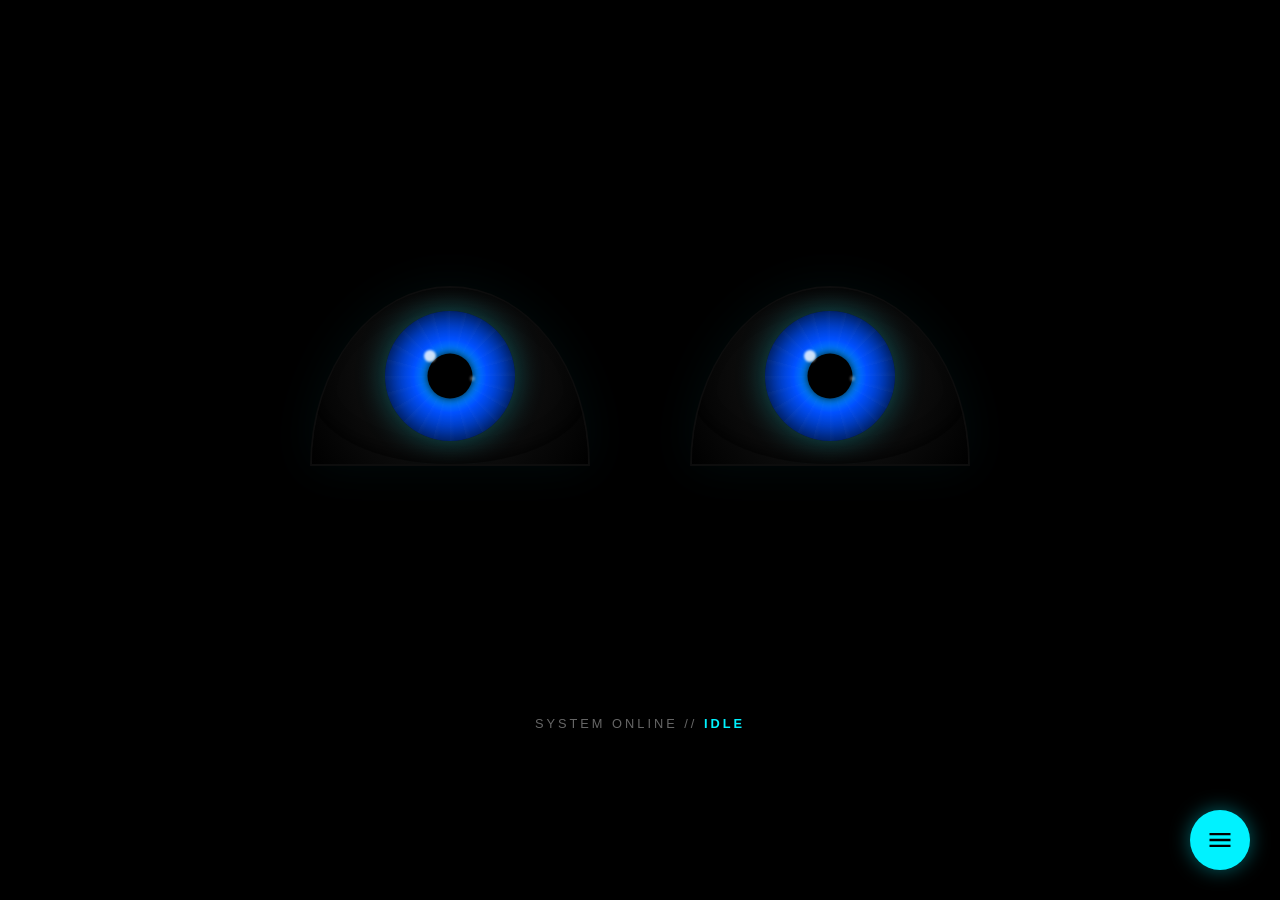
==== templates/index.html @ 5f7b98d0 "feat: Implement dark theme, refactor navigation to a FAB, and enhance eye rendering for a more reali" ====
<!DOCTYPE html>
<html lang="en">

<head>
    <meta charset="UTF-8">
    <meta name="viewport" content="width=device-width, initial-scale=1.0">
    <title>AURA | Sentient OS</title>
    <style>
        :root {
            --bg: #000000;
            --text: #ffffff;
            --border: rgba(255, 255, 255, 0.1);
            --muted: #666666;
            --success: #00ffaa;
            --error: #ff3366;
            --accent: #00f2ff;
            --surface: #111111;
        }

        * {
            box-sizing: border-box;
            outline: none;
        }

        body {
            font-family: 'Outfit', 'Inter', sans-serif;
            background: var(--bg);
            color: var(--text);
            margin: 0;
            overflow: hidden;
            height: 100vh;
            display: flex;
            flex-direction: column;
        }

        .main-content {
            flex: 1;
            overflow-y: auto;
            background: #000;
            position: relative;
        }

        /* --- FAB NAVIGATION --- */
        .fab {
            position: fixed;
            bottom: 30px;
            right: 30px;
            width: 60px;
            height: 60px;
            background: var(--accent);
            border-radius: 50%;
            display: flex;
            justify-content: center;
            align-items: center;
            cursor: pointer;
            z-index: 1000;
            box-shadow: 0 0 20px rgba(0, 242, 255, 0.4);
            transition: all 0.3s cubic-bezier(0.175, 0.885, 0.32, 1.275);
            border: none;
            color: #000;
        }

        .fab:hover {
            transform: scale(1.1) rotate(90deg);
        }

        .bottom-nav {
            position: fixed;
            bottom: 100px;
            right: 30px;
            background: rgba(20, 20, 20, 0.9);
            backdrop-filter: blur(20px);
            border: 1px solid var(--border);
            border-radius: 20px;
            display: flex;
            flex-direction: column;
            padding: 10px;
            z-index: 999;
            opacity: 0;
            transform: translateY(20px) scale(0.9);
            pointer-events: none;
            transition: all 0.3s cubic-bezier(0.4, 0, 0.2, 1);
            box-shadow: 0 10px 40px rgba(0, 0, 0, 0.5);
        }

        .bottom-nav.active {
            opacity: 1;
            transform: translateY(0) scale(1);
            pointer-events: all;
        }

        .nav-item {
            background: none;
            border: none;
            color: var(--muted);
            font-size: 0.75rem;
            text-transform: uppercase;
            font-weight: 600;
            padding: 15px 25px;
            cursor: pointer;
            transition: all 0.2s;
            display: flex;
            align-items: center;
            gap: 15px;
            border-radius: 12px;
            white-space: nowrap;
        }

        .nav-item svg {
            width: 20px;
            height: 20px;
            fill: currentColor;
        }

        .nav-item:hover {
            background: rgba(255, 255, 255, 0.05);
            color: #fff;
        }

        .nav-item.active {
            color: var(--accent);
            background: rgba(0, 242, 255, 0.1);
        }

        .tab-content {
            display: none;
            animation: fadeIn 0.3s ease;
            padding: 1rem;
        }

        .tab-content.active {
            display: block;
        }

        @keyframes fadeIn {
            from {
                opacity: 0;
            }

            to {
                opacity: 1;
            }
        }

        /* --- REALISTIC EYE DESIGN --- */
        .eye-container {
            width: 100%;
            height: 80vh;
            display: flex;
            justify-content: center;
            align-items: center;
            gap: 100px;
            background: #000;
        }

        .eye-socket {
            width: 280px;
            height: 180px;
            /* Almond shape */
            background: #000;
            border-radius: 50% / 100% 100% 0 0;
            /* Base ocular structure */
            position: relative;
            overflow: hidden;
            border: 2px solid rgba(255, 255, 255, 0.05);
            box-shadow: 0 0 50px rgba(0, 242, 255, 0.05);
        }

        /* Almond shape clipping */
        .eye-socket::before {
            content: '';
            position: absolute;
            top: 0;
            left: 0;
            right: 0;
            bottom: 0;
            border-radius: 50% 50% 50% 50% / 60% 60% 40% 40%;
            box-shadow: inset 0 0 20px #000;
            z-index: 20;
            pointer-events: none;
        }

        .eyelid {
            position: absolute;
            width: 100%;
            height: 100%;
            background: #000;
            z-index: 30;
            transition: transform 0.1s ease-out;
        }

        .eyelid.top {
            top: 0;
            transform: translateY(-100%);
            border-bottom: 1px solid rgba(255, 255, 255, 0.1);
        }

        .eyelid.bottom {
            bottom: 0;
            transform: translateY(100%);
            border-top: 1px solid rgba(255, 255, 255, 0.1);
        }

        /* Blinking class for JS trigger */
        .blinking .eyelid.top {
            transform: translateY(-10%) !important;
        }

        .blinking .eyelid.bottom {
            transform: translateY(10%) !important;
        }

        .eyeball {
            width: 100%;
            height: 100%;
            background: radial-gradient(circle at 50% 50%, #1a1a1a 0%, #000 100%);
            position: relative;
            display: flex;
            justify-content: center;
            align-items: center;
        }

        .iris-group {
            position: absolute;
            width: 130px;
            height: 130px;
            transition: transform 0.15s cubic-bezier(0.1, 0.5, 0.1, 1);
        }

        .iris {
            width: 100%;
            height: 100%;
            background: radial-gradient(circle, #00f2ff 0%, #0050ff 40%, #001030 100%);
            border-radius: 50%;
            box-shadow: 0 0 30px rgba(0, 242, 255, 0.3), inset 0 0 20px rgba(0, 0, 0, 0.5);
            position: relative;
            overflow: hidden;
        }

        .iris::after {
            content: '';
            position: absolute;
            top: 0;
            left: 0;
            width: 100%;
            height: 100%;
            background: repeating-conic-gradient(from 0deg, transparent 0, transparent 10deg, rgba(255, 255, 255, 0.05) 15deg);
            opacity: 0.4;
        }

        .pupil {
            position: absolute;
            width: 45px;
            height: 45px;
            background: #000;
            border-radius: 50%;
            top: 50%;
            left: 50%;
            transform: translate(-50%, -50%);
            box-shadow: 0 0 10px #000;
            z-index: 2;
            transition: width 0.3s, height 0.3s;
        }

        .reflection {
            position: absolute;
            background: rgba(255, 255, 255, 0.8);
            border-radius: 50%;
            z-index: 5;
            filter: blur(1px);
        }

        .ref-1 {
            width: 12px;
            height: 12px;
            top: 30%;
            left: 30%;
        }

        .ref-2 {
            width: 5px;
            height: 5px;
            top: 50%;
            left: 65%;
            opacity: 0.4;
        }

        /* --- ENHANCED EMOTIONS --- */

        /* Happy */
        .eye-socket.happy .eyelid.top {
            transform: translateY(-85%) rotate(-5deg) scaleY(0.7);
        }

        .eye-socket.happy .eyelid.bottom {
            transform: translateY(85%) rotate(5deg) scaleY(0.7);
        }

        .eye-socket.happy .iris {
            background: radial-gradient(circle, #ff69b4 0%, #8b008b 100%);
            box-shadow: 0 0 20px #ff69b4;
        }

        /* Panic */
        .eye-socket.panic {
            animation: socketShake 0.1s infinite;
        }

        .eye-socket.panic .eyelid.top {
            transform: translateY(-98%);
        }

        .eye-socket.panic .eyelid.bottom {
            transform: translateY(98%);
        }

        .eye-socket.panic .iris {
            background: radial-gradient(circle, #ff0000 0%, #4d0000 100%);
            box-shadow: 0 0 30px #ff0000;
        }

        /* Thinking */
        .eye-socket.thinking .iris-group {
            animation: thinkingMove 2s infinite alternate;
        }

        @keyframes thinkingMove {
            0% {
                transform: translate(calc(-50% + 10px), calc(-50% - 5px));
            }

            100% {
                transform: translate(calc(-50% - 10px), calc(-50% - 5px));
            }
        }

        /* Talking */
        .eye-socket.talking {
            animation: talkPulse 0.3s infinite;
        }

        .eye-socket.talking .eyelid.top {
            transform: translateY(-88%);
        }

        @keyframes talkPulse {

            0%,
            100% {
                transform: scale(1);
            }

            50% {
                transform: scale(1.02);
            }
        }

        /* Angry */
        .eye-socket.angry .eyelid.top {
            transform: translateY(-80%) rotate(10deg) scaleY(1.2);
        }

        .eye-socket.angry .eyelid.bottom {
            transform: translateY(80%) rotate(-10deg) scaleY(1.2);
        }

        .eye-socket.angry .iris {
            background: radial-gradient(circle, #ff3300 0%, #800000 100%);
            box-shadow: 0 0 20px #ff3300;
        }

        /* Sad */
        .eye-socket.sad .eyelid.top {
            transform: translateY(-70%);
        }

        .eye-socket.sad .eyelid.bottom {
            transform: translateY(80%);
        }

        .eye-socket.sad .iris {
            background: radial-gradient(circle, #6666ff 0%, #000066 100%);
            opacity: 0.8;
        }

        /* Surprised */
        .eye-socket.surprised .eyelid.top {
            transform: translateY(-100%);
        }

        .eye-socket.surprised .eyelid.bottom {
            transform: translateY(100%);
        }

        .eye-socket.surprised .iris {
            background: radial-gradient(circle, #ffffff 0%, #cccccc 100%);
            border: 4px solid #000;
        }

        .eye-socket.surprised .pupil {
            width: 60%;
            height: 60%;
        }

        @keyframes socketShake {

            0%,
            100% {
                transform: translate(1px, 1px);
            }

            50% {
                transform: translate(-1px, -1px);
            }
        }

        .mood-display {
            text-align: center;
            margin-top: -20px;
            margin-bottom: 20px;
            font-size: 0.8rem;
            letter-spacing: 3px;
            text-transform: uppercase;
            color: var(--muted);
        }

        .mood-display span {
            color: var(--accent);
            font-weight: bold;
        }

        /* --- SYSTEM TAB --- */
        .grid {
            display: grid;
            grid-template-columns: repeat(auto-fit, minmax(150px, 1fr));
            gap: 1rem;
            margin-bottom: 2rem;
        }

        .card {
            background: var(--surface);
            border: 1px solid var(--border);
            padding: 1rem;
            transition: all 0.2s;
            box-shadow: 0 2px 5px rgba(0, 0, 0, 0.05);
        }

        .card:hover {
            border-color: var(--accent);
            transform: translateY(-2px);
        }

        .card-label {
            font-size: 0.7rem;
            text-transform: uppercase;
            letter-spacing: 1px;
            color: var(--muted);
            margin-bottom: 0.5rem;
            display: block;
        }

        .card-value {
            font-size: 1.2rem;
            font-weight: 700;
            color: var(--text);
        }

        .ai-box {
            border: 1px solid var(--border);
            padding: 1.5rem;
            text-align: center;
            background: var(--surface);
            box-shadow: 0 2px 5px rgba(0, 0, 0, 0.05);
        }

        .status-text {
            font-style: italic;
            color: var(--muted);
            margin-bottom: 1rem;
            min-height: 24px;
            font-size: 0.9rem;
        }

        .btn-ai {
            background: var(--accent);
            color: #fff;
            border: none;
            padding: 0.8rem 1.5rem;
            font-size: 0.9rem;
            font-weight: 600;
            cursor: pointer;
            transition: all 0.2s;
            text-transform: uppercase;
            width: 100%;
            border-radius: 4px;
        }

        .btn-ai:hover {
            opacity: 0.9;
        }

        .btn-ai.active {
            background: var(--text);
        }

        .btn-ai.error {
            background: var(--error);
        }

        .mic-status {
            display: flex;
            align-items: center;
            justify-content: center;
            gap: 0.5rem;
            margin-top: 1rem;
            font-size: 0.8rem;
            color: var(--muted);
        }

        .mic-dot {
            width: 8px;
            height: 8px;
            border-radius: 50%;
            background: var(--muted);
            transition: background 0.3s;
        }

        .mic-dot.active {
            background: var(--success);
            box-shadow: 0 0 10px var(--success);
        }

        .mic-dot.error {
            background: var(--error);
        }

        /* --- ATTENDANCE TAB --- */
        .split-view {
            display: grid;
            grid-template-columns: 1.5fr 1fr;
            gap: 1rem;
        }

        @media (max-width: 768px) {
            .split-view {
                grid-template-columns: 1fr;
            }
        }

        .video-wrapper {
            width: 100%;
            background: #000;
            aspect-ratio: 4/3;
            position: relative;
            border: 1px solid var(--border);
            border-radius: 4px;
            overflow: hidden;
        }

        .video-wrapper img {
            width: 100%;
            height: 100%;
            object-fit: cover;
        }

        .section-title {
            font-size: 0.8rem;
            text-transform: uppercase;
            letter-spacing: 2px;
            color: var(--accent);
            margin-bottom: 1rem;
            border-bottom: 1px solid var(--border);
            padding-bottom: 0.5rem;
        }

        .roster-item {
            display: flex;
            justify-content: space-between;
            padding: 0.5rem 0;
            border-bottom: 1px solid var(--border);
            text-transform: capitalize;
            font-size: 0.9rem;
        }

        input,
        button {
            font-family: inherit;
        }

        input[type="text"] {
            background: var(--surface);
            border: 1px solid var(--border);
            padding: 0.8rem;
            font-size: 0.9rem;
            width: 100%;
            color: var(--text);
            margin-bottom: 1rem;
            border-radius: 4px;
        }

        input[type="text"]:focus {
            outline: none;
            border-color: var(--accent);
        }

        .btn-submit {
            background: var(--accent);
            color: #fff;
            border: none;
            padding: 0.8rem;
            width: 100%;
            font-weight: 700;
            cursor: pointer;
            text-transform: uppercase;
            border-radius: 4px;
            transition: opacity 0.2s;
        }

        .btn-submit:hover {
            opacity: 0.9;
        }

        .btn-submit:disabled {
            opacity: 0.5;
            cursor: not-allowed;
        }

        /* Enrollment Overlay */
        #enroll-overlay {
            position: fixed;
            top: 0;
            left: 0;
            width: 100%;
            height: 100%;
            background: rgba(0, 0, 0, 0.9);
            z-index: 2000;
            display: none;
            flex-direction: column;
            align-items: center;
            justify-content: center;
            color: #fff;
        }

        #enroll-overlay img {
            width: 80%;
            max-width: 640px;
            border: 2px solid var(--accent);
            border-radius: 8px;
            margin-bottom: 2rem;
        }

        .enroll-msg {
            font-size: 1.5rem;
            text-transform: uppercase;
            letter-spacing: 2px;
            margin-bottom: 1rem;
            text-align: center;
        }

        .enroll-sub {
            color: var(--muted);
            margin-bottom: 2rem;
        }

        #webcam-container canvas {
            width: 100%;
            height: auto;
            border-radius: 12px;
            box-shadow: 0 4px 20px rgba(0, 0, 0, 0.3);
        }

        #label-container .roster-item {
            background: rgba(255, 255, 255, 0.05);
            padding: 0.8rem;
            border-radius: 8px;
            border: 1px solid rgba(255, 255, 255, 0.1);
            transition: all 0.3s ease;
        }

        #label-container .roster-item:hover {
            background: rgba(255, 255, 255, 0.1);
        }
    </style>
    <script src="https://cdn.jsdelivr.net/npm/@tensorflow/tfjs@latest/dist/tf.min.js"></script>
    <script
        src="https://cdn.jsdelivr.net/npm/@teachablemachine/image@latest/dist/teachablemachine-image.min.js"></script>
</head>

<body>

    <!-- FAB & NAVIGATION -->
    <button class="fab" onclick="toggleNav()">
        <svg viewBox="0 0 24 24" width="28" height="28" fill="currentColor">
            <path d="M3 18h18v-2H3v2zm0-5h18v-2H3v2zm0-7v2h18V6H3z" />
        </svg>
    </button>
    <nav class="bottom-nav" id="main-nav">
        <button class="nav-item active" onclick="openTab('home')">
            <svg viewBox="0 0 24 24">
                <path d="M10 20v-6h4v6h5v-8h3L12 3 2 12h3v8z" />
            </svg>
            <span>Home</span>
        </button>
        <button class="nav-item" onclick="openTab('system')">
            <svg viewBox="0 0 24 24">
                <path
                    d="M19.14 12.94c.04-.31.06-.63.06-.94 0-.31-.02-.63-.06-.94l2.03-1.58c.18-.14.23-.41.12-.61l-1.92-3.32c-.12-.22-.37-.29-.59-.22l-2.39.96c-.5-.38-1.03-.7-1.62-.94l-.36-2.54c-.04-.24-.24-.41-.48-.41h-3.84c-.24 0-.43.17-.47.41l-.36 2.54c-.59.24-1.13.57-1.62.94l-2.39-.96c-.22-.08-.47 0-.59.22L2.74 8.87c-.12.21-.08.47.12.61l2.03 1.58c-.04.31-.06.63-.06.94s.02.63.06.94l-2.03 1.58c-.18.14-.23.41-.12.61l1.92 3.32c.12.22.37.29.59.22l2.39-.96c.5.38 1.03.7 1.62.94l.36 2.54c.05.24.24.41.48.41h3.84c.24 0 .44-.17.47-.41l.36-2.54c.59-.24 1.13-.56 1.62-.94l2.39.96c.22.08.47 0 .59-.22l1.92-3.32c.12-.22.07-.47-.12-.61l-2.01-1.58zM12 15.6c-1.98 0-3.6-1.62-3.6-3.6s1.62-3.6 3.6-3.6 3.6 1.62 3.6 3.6-1.62 3.6-3.6 3.6z" />
            </svg>
            <span>System</span>
        </button>
        <button class="nav-item" onclick="openTab('attendance')">
            <svg viewBox="0 0 24 24">
                <path
                    d="M16 11c1.66 0 2.99-1.34 2.99-3S17.66 5 16 5s-3 1.34-3 3 1.34 3 3 3zm-8 0c1.66 0 2.99-1.34 2.99-3S9.66 5 8 5 5 6.34 5 8s1.34 3 3 3zm0 2c-2.33 0-7 1.17-7 3.5V19h14v-2.5c0-2.33-4.67-3.5-7-3.5z" />
            </svg>
            <span>Attendance</span>
        </button>
        <button class="nav-item" onclick="openTab('enroll')">
            <svg viewBox="0 0 24 24">
                <path
                    d="M12 12c2.21 0 4-1.79 4-4S14.21 4 12 4 8 5.79 8 8s1.79 4 4 4zm0 2c-2.67 0-8 1.34-8 4v2h16v-2c0-2.66-5.33-4-8-4z" />
            </svg>
            <span>Enroll</span>
        </button>
        <button class="nav-item" onclick="openTab('vision-lab')">
            <svg viewBox="0 0 24 24">
                <path
                    d="M12 4.5C7 4.5 2.73 7.61 1 12c1.73 4.39 6 7.5 11 7.5s9.27-3.11 11-7.5c-1.73-4.39-6-7.5-11-7.5zM12 17c-2.76 0-5-2.24-5-5s2.24-5 5-5 5 2.24 5 5-2.24 5-5 5zm0-8c-1.66 0-3 1.34-3 3s1.34 3 3 3 3-1.34 3-3-1.34-3-3-3z" />
            </svg>
            <span>Vision Lab</span>
        </button>
    </nav>

    <div class="main-content">

        <!-- TAB 1: HOME -->
        <div id="home" class="tab-content active">
            <div class="eye-container">
                <div class="eye-socket active" id="eye-left">
                    <div class="eyelid top"></div>
                    <div class="eyelid bottom"></div>
                    <div class="eyeball">
                        <div class="iris-group">
                            <div class="iris">
                                <div class="pupil"></div>
                            </div>
                            <div class="reflection ref-1"></div>
                            <div class="reflection ref-2"></div>
                        </div>
                    </div>
                </div>
                <div class="eye-socket active" id="eye-right">
                    <div class="eyelid top"></div>
                    <div class="eyelid bottom"></div>
                    <div class="eyeball">
                        <div class="iris-group">
                            <div class="iris">
                                <div class="pupil"></div>
                            </div>
                            <div class="reflection ref-1"></div>
                            <div class="reflection ref-2"></div>
                        </div>
                    </div>
                </div>
            </div>
            <div class="mood-display" id="mood-text">System Online // <span>IDLE</span></div>
        </div>

        <!-- TAB 2: SYSTEM -->
        <div id="system" class="tab-content">
            <div class="grid">
                <div class="card"><span class="card-label">Room Temp</span>
                    <div class="card-value" id="val-temp">--°C</div>
                </div>
                <div class="card"><span class="card-label">Humidity</span>
                    <div class="card-value" id="val-hum">--%</div>
                </div>
                <div class="card"><span class="card-label">Air Quality</span>
                    <div class="card-value" id="val-aqi">-- AQI</div>
                </div>
                <div class="card"><span class="card-label">Core Temp</span>
                    <div class="card-value" id="val-cpu">--°C</div>
                </div>
                <div class="card" style="grid-column: span 2;">
                    <span class="card-label">Remote Access Link</span>
                    <div style="display: flex; align-items: center; gap: 10px; margin-top: 5px;">
                        <div class="card-value" style="font-size: 0.9rem; color: var(--accent); margin: 0;"
                            id="val-link">http://...:5000</div>
                        <button onclick="copyLink()" class="btn-ai"
                            style="padding: 4px 8px; font-size: 0.7rem; width: auto; margin: 0; min-width: 60px;">Copy</button>
                    </div>
                </div>
            </div>
            <div class="ai-box">
                <div class="status-text" id="ai-status">Voice system offline</div>
                <div style="display: flex; gap: 10px; justify-content: center; width: 100%;">
                    <button class="btn-ai" id="btn-ai" onclick="initializeVoice()">Initialize Voice</button>
                    <a href="/admin" target="_blank" class="btn-ai"
                        style="text-decoration:none; padding: 12px 20px;">Admin Portal</a>
                </div>
                <div class="mic-status">
                    <div class="mic-dot" id="mic-dot"></div>
                    <span id="mic-text">Microphone inactive</span>
                </div>
            </div>
        </div>

        <!-- TAB 3: ATTENDANCE -->
        <div id="attendance" class="tab-content">
            <div class="split-view">
                <div>
                    <div class="section-title">Live Feed</div>
                    <div class="video-wrapper">
                        <img src="/video_feed" alt="Feed">
                    </div>
                </div>
                <div>
                    <div class="section-title">Roster</div>
                    <div id="roster-container" style="max-height: 150px; overflow-y: auto; margin-bottom: 1.5rem;">
                    </div>

                    <div class="section-title">Enrollment</div>
                    <!-- Removed <form> to fix capture bug. Using pure JS -->
                    <input type="text" id="input-name" placeholder="Student Name" required>

                    <!-- new file upload option -->
                    <input type="file" id="file-input" accept="image/*" style="display:block; margin:0.5rem 0;">
                    <button class="btn-submit" id="btn-upload" onclick="uploadAndEnroll()">Upload &amp;
                        Register</button>
                    <div style="font-size:0.85rem; color:#666; margin-top:0.5rem;">
                        Or invoke <code>/api/add_student_from_path</code> (POST JSON:
                        {"name":"...","path":"/absolute/or/relative/file.jpg"}) to register an image already on the
                        server.
                    </div>

                    <video id="cam-preview" autoplay playsinline></video>
                    <canvas id="capture-canvas" style="display:none;"></canvas>

                    <div class="capture-controls">
                        <button class="btn-capture" id="btn-cam-toggle" onclick="toggleCam()">Start Camera</button>
                        <button class="btn-submit" id="btn-enroll" onclick="captureAndEnroll()" disabled>Capture &amp;
                            Register</button>
                    </div>
                </div>
            </div>
        </div>

        <!-- TAB 4: LIVE ENROLLMENT -->
        <div id="enroll" class="tab-content">
            <div class="section-title">Enrolling New Student</div>
            <p style="color:var(--muted); font-size: 0.9rem; margin-bottom: 1.5rem;">
                This will pause active attendance tracking and use the main camera to automatically register a new
                person's face.
            </p>

            <div class="card">
                <input type="text" id="live-enroll-name" placeholder="Enter Full Name" style="margin-bottom: 1rem;">
                <button class="btn-submit" onclick="startLiveEnroll()">Start Live Capture</button>
            </div>

            <div style="margin-top: 2rem;">
                <div class="section-title">Existing Tools</div>
                <button class="btn-submit" style="background: var(--text); margin-bottom: 0.5rem;"
                    onclick="toggleEnrollIframe()">Manual Capture (Legacy)</button>
                <iframe id="enroll-iframe" src="/enroll_frame" allow="camera; microphone"
                    style="width:100%;height:400px;display:none;border:1px solid #444;margin-top:1rem;"></iframe>
            </div>
        </div>
    </div>

    <!-- ENROLLMENT OVERLAY -->
    <div id="enroll-overlay">
        <div class="enroll-msg">AURA | Enrollment Mode</div>
        <div class="enroll-sub" id="enroll-target-text">Waiting for face...</div>
        <img id="enroll-feed" src="/video_feed" alt="Feed">
        <button class="btn-submit" style="max-width: 200px; background: var(--error);"
            onclick="cancelLiveEnroll()">Cancel</button>
    </div>

    <!-- TAB 5: VISION LAB -->
    <div id="vision-lab" class="tab-content">
        <div class="section-title">Teachable Machine Vision Lab</div>
        <div class="card" style="margin-bottom: 2rem;">
            <p style="color:var(--muted); margin-bottom: 1rem;">Launch a local webcam classifier using your TM model.
            </p>
            <button class="btn-submit" id="btn-lab-start" onclick="initLab()">Start Vision Engine</button>
        </div>

        <div class="split-view">
            <div id="webcam-container" class="video-wrapper" style="min-height: 200px; background: #000;"></div>
            <div id="label-container" style="display: flex; flex-direction: column; gap: 0.5rem;">
                <div style="color:var(--muted); font-style: italic;">Engine labels will appear here...</div>
            </div>
        </div>
    </div>

    <script>
        // --- STATE ---
        let recognition = null;
        let isSystemActive = false;
        let isAwake = false;
        let restartAttempts = 0;
        const MAX_RESTART_ATTEMPTS = 5;
        let silenceTimer = null;
        let blinkInterval = null;
        let currentStream = null;

        // --- TEACHABLE MACHINE CONFIG ---
        let tmModel, tmMaxPredictions;
        const TM_MODEL_URL = "https://teachablemachine.withgoogle.com/models/ExZ7zRHBA/";

        async function initTM() {
            if (!TM_MODEL_URL) return;
            const modelURL = TM_MODEL_URL + "model.json";
            const metadataURL = TM_MODEL_URL + "metadata.json";
            try {
                tmModel = await tmImage.load(modelURL, metadataURL);
                tmMaxPredictions = tmModel.getTotalClasses();
                console.log("TM Model Loaded");
                startTMProfiling();
            } catch (e) {
                console.error("TM Load Failed", e);
            }
        }

        // Lab specific logic
        let labWebcam, labLabelContainer;
        async function initLab() {
            const modelURL = TM_MODEL_URL + "model.json";
            const metadataURL = TM_MODEL_URL + "metadata.json";

            const btn = document.getElementById('btn-lab-start');
            btn.disabled = true;
            btn.textContent = "Loading Model...";

            try {
                const model = await tmImage.load(modelURL, metadataURL);
                const maxPredictions = model.getTotalClasses();

                const flip = true;
                labWebcam = new tmImage.Webcam(400, 300, flip);
                await labWebcam.setup();
                await labWebcam.play();
                window.requestAnimationFrame(loopLab);

                document.getElementById("webcam-container").innerHTML = "";
                document.getElementById("webcam-container").appendChild(labWebcam.canvas);
                labLabelContainer = document.getElementById("label-container");
                labLabelContainer.innerHTML = "";
                for (let i = 0; i < maxPredictions; i++) {
                    labLabelContainer.appendChild(document.createElement("div"));
                }
                btn.textContent = "Engine Running";
            } catch (e) {
                alert("Lab initialization failed. Check camera permissions.");
                btn.disabled = false;
                btn.textContent = "Start Vision Engine";
            }
        }

        async function loopLab() {
            labWebcam.update();
            await predictLab();
            window.requestAnimationFrame(loopLab);
        }

        async function predictLab() {
            if (!labWebcam || !tmModel) return;
            const prediction = await tmModel.predict(labWebcam.canvas);
            for (let i = 0; i < tmMaxPredictions; i++) {
                const p = prediction[i];
                const classPrediction = `<div class="roster-item"><span>${p.className}</span><span>${(p.probability * 100).toFixed(0)}%</span></div>`;
                labLabelContainer.childNodes[i].innerHTML = classPrediction;

                // bridge to attendance if high confidence
                if (p.probability > 0.95 && p.className.toLowerCase() !== "background") {
                    notifyBackendPresence(p.className.toLowerCase());
                }
            }
        }

        function startTMProfiling() {
            // Check every 2 seconds
            setInterval(async () => {
                if (!tmModel || isSystemActive === false) return; // Only if AI is "active" or just run always?

                // Capture current frame from the /video_feed img
                // We use a hidden canvas to grab the pixel data
                const feedImg = document.querySelector('.video-wrapper img');
                if (!feedImg || !feedImg.complete) return;

                const offscreen = document.createElement('canvas');
                offscreen.width = 224; // TM default size
                offscreen.height = 224;
                const ctx = offscreen.getContext('2d');
                ctx.drawImage(feedImg, 0, 0, 224, 224);

                const prediction = await tmModel.predict(offscreen);
                for (let i = 0; i < tmMaxPredictions; i++) {
                    const p = prediction[i];
                    if (p.probability > 0.90) { // High confidence threshold
                        const label = p.className.toLowerCase();
                        if (label !== "background" && label !== "unknown") {
                            console.log(`TM Match: ${label} (${(p.probability * 100).toFixed(0)}%)`);
                            notifyBackendPresence(label);
                        }
                    }
                }
            }, 2000);
        }

        async function notifyBackendPresence(name) {
            try {
                await fetch('/api/mark_present', {
                    method: 'POST',
                    headers: { 'Content-Type': 'application/json' },
                    body: JSON.stringify({ name: name })
                });
            } catch (e) { }
        }

        if (TM_MODEL_URL) initTM();

        // DOM Elements
        const eyes = document.querySelectorAll('.eye-socket');
        const irisGroups = document.querySelectorAll('.iris-group');
        const moodText = document.getElementById('mood-text');
        const aiStatus = document.getElementById('ai-status');
        const btnAi = document.getElementById('btn-ai');
        const micDot = document.getElementById('mic-dot');
        const micText = document.getElementById('mic-text');

        // --- EYE ANIMATION LOGIC ---
        function startBlinking() {
            if (blinkInterval) clearInterval(blinkInterval);

            blinkInterval = setInterval(() => {
                const delay = Math.random() * 4000 + 2000;
                setTimeout(() => {
                    const specialStates = ['happy', 'panic', 'angry', 'sad', 'surprised', 'talking'];
                    const shouldBlink = !Array.from(eyes).some(e => specialStates.some(s => e.classList.contains(s)));

                    if (shouldBlink) {
                        eyes.forEach(eye => eye.classList.remove('active'));
                        setTimeout(() => eyes.forEach(eye => eye.classList.add('active')), 150);
                    }
                }, delay);
            }, 4000);
        }
        startBlinking();

        function setEyesClass(className) {
            eyes.forEach(eye => {
                eye.classList.remove('happy', 'panic', 'thinking', 'talking', 'angry', 'sad', 'surprised');
                if (className) eye.classList.add(className);
            });
        }

        // --- VOICE SYSTEM ---
        function checkCompatibility() {
            const SpeechRecognition = window.SpeechRecognition || window.webkitSpeechRecognition;
            if (!SpeechRecognition) return { supported: false, message: 'Voice recognition not supported.' };
            return { supported: true };
        }

        async function requestMicPermission() {
            try {
                const stream = await navigator.mediaDevices.getUserMedia({ audio: true });
                stream.getTracks().forEach(track => track.stop());
                return { granted: true };
            } catch (err) {
                return { granted: false, message: 'Mic access denied.' };
            }
        }

        let captureTimer = null;
        let finalTranscript = "";

        async function initializeVoice() {
            // If already active, this toggle will stop it
            if (isSystemActive) { shutdownVoice(); return; }

            const compat = checkCompatibility();
            if (!compat.supported) { showError(compat.message); return; }

            const permission = await requestMicPermission();
            if (!permission.granted) { showError(permission.message); return; }

            const SpeechRecognition = window.SpeechRecognition || window.webkitSpeechRecognition;
            recognition = new SpeechRecognition();
            recognition.continuous = false; // One-shot for 4 seconds
            recognition.interimResults = true;
            recognition.lang = 'en-US';

            recognition.onstart = () => {
                isSystemActive = true;
                finalTranscript = "";
                btnAi.textContent = 'Recording (4s)...';
                btnAi.className = 'btn-ai active';
                micDot.className = 'mic-dot active';
                aiStatus.textContent = 'Listening...';
                setEyesClass('surprised');

                // FORCE STOP AFTER 4 SECONDS
                captureTimer = setTimeout(() => {
                    if (isSystemActive) {
                        recognition.stop();
                    }
                }, 4000);
            };

            recognition.onend = () => {
                if (captureTimer) clearTimeout(captureTimer);
                isSystemActive = false;

                if (finalTranscript.trim()) {
                    processCommand(finalTranscript);
                } else {
                    aiStatus.textContent = 'No speech detected.';
                    shutdownVoice();
                }
            };

            recognition.onerror = (event) => {
                console.error("Speech Error", event.error);
                shutdownVoice();
            };

            recognition.onresult = (event) => {
                let interim = "";
                for (let i = event.resultIndex; i < event.results.length; ++i) {
                    if (event.results[i].isFinal) {
                        finalTranscript += event.results[i][0].transcript;
                    } else {
                        interim += event.results[i][0].transcript;
                    }
                }
                aiStatus.textContent = `Heard: ${finalTranscript || interim}`;
            };

            try { recognition.start(); }
            catch (e) { showError('Failed to start.'); }
        }

        function shutdownVoice() {
            isSystemActive = false;
            if (recognition) { try { recognition.stop(); } catch (e) { } recognition = null; }
            if (captureTimer) clearTimeout(captureTimer);
            btnAi.textContent = 'Initialize Voice';
            btnAi.className = 'btn-ai';
            micDot.className = 'mic-dot';
            setEyesClass(null);
        }

        // --- AI PROCESSING ---
        async function processCommand(text) {
            aiStatus.textContent = `Processing...`;
            setEyesClass('thinking');

            try {
                const response = await fetch('/api/ai_process', {
                    method: 'POST',
                    headers: { 'Content-Type': 'application/json' },
                    body: JSON.stringify({ text: text })
                });

                const data = await response.json();
                if (data.status === 'success') {
                    const reply = data.reply;
                    aiStatus.textContent = reply;
                    speak(reply);
                } else {
                    aiStatus.textContent = `AI error: ${data.msg}`;
                    shutdownVoice();
                }
            } catch (err) {
                console.error(err);
                aiStatus.textContent = "Error connecting to AI.";
                shutdownVoice();
            }
        }

        // --- SPEAK & EMOTION ---
        function speak(text) {
            aiStatus.textContent = `AURA: "${text}"`;
            setEyesClass('talking');

            fetch('/api/speak', {
                method: 'POST',
                headers: { 'Content-Type': 'application/json' },
                body: JSON.stringify({ text: text })
            }).catch(e => console.error(e))
                .finally(() => {
                    const duration = Math.max(2000, text.length * 70);
                    setTimeout(() => {
                        setEyesClass(null);
                        shutdownVoice();
                    }, duration);
                });
        }

        function showError(msg) {
            btnAi.textContent = 'Error';
            btnAi.className = 'btn-ai error';
            micText.textContent = msg;
        }

        function copyLink() {
            const link = document.getElementById('val-link').textContent;
            navigator.clipboard.writeText(link).then(() => {
                const btn = event.target;
                const oldText = btn.textContent;
                btn.textContent = "Copied!";
                setTimeout(() => btn.textContent = oldText, 2000);
            });
        }

        // --- ENVIRONMENT & TRACKING ---
        function updateEnvironment() {
            fetch('/api/sensors').then(r => r.json()).then(d => {
                document.getElementById('val-temp').textContent = d.temp_str;
                document.getElementById('val-hum').textContent = d.hum_str;
                document.getElementById('val-aqi').textContent = `${parseInt(d.aqi)} AQI`;
                document.getElementById('val-cpu').textContent = d.cpu;
                document.getElementById('val-link').textContent = `http://${d.ip}:5000`;
            });

            fetch('/api/context').then(r => r.json()).then(d => {
                const count = d.count || 0;

                if (count > 0) {
                    const moveX = ((d.x_pos || 0.5) - 0.5) * 50;
                    irisGroups.forEach(ig => {
                        ig.style.transform = `translate(calc(-50% + ${moveX}px), -50%)`;
                    });
                } else {
                    const randomX = (Math.random() * 40) - 20;
                    const randomY = (Math.random() * 10) - 5;
                    irisGroups.forEach(ig => {
                        ig.style.transform = `translate(calc(-50% + ${randomX}px), calc(-50% + ${randomY}px))`;
                    });
                }

                const names = (d.names || []).map(n => n.toLowerCase());
                const isBusy = Array.from(eyes).some(e => e.classList.contains('talking') || e.classList.contains('thinking'));
                if (isBusy) return;

                setEyesClass(null);

                // --- UNIVERSAL GREETING LOGIC ---
                names.forEach(name => {
                    if (name !== 'unknown' && !sessionStorage.getItem('greeted_' + name)) {
                        speak(`Hello ${name}, welcome back!`);
                        sessionStorage.setItem('greeted_' + name, 'true');
                    }
                });

                if (names.includes('hari')) {
                    setEyesClass('happy');
                    moodText.innerHTML = "Identity Confirmed // <span>HAPPY</span>";
                } else if (count >= 4) {
                    setEyesClass('panic');
                    moodText.innerHTML = "Warning // <span>PANIC</span>";
                } else {
                    moodText.innerHTML = `Tracking // <span>${count} Subject(s)</span>`;
                }
            });

            fetch('/api/status').then(r => r.json()).then(d => {
                const el = document.getElementById('roster-container');
                el.innerHTML = '';
                for (const [name, status] of Object.entries(d || {})) {
                    el.innerHTML += `<div class="roster-item"><span>${name}</span><span style="color:${status === 'Present' ? 'var(--accent)' : 'var(--muted)'}">${status}</span></div>`;
                }
            });
        }
        // --- WEBCAM ENROLLMENT (FIXED) ---
        const video = document.getElementById('cam-preview');
        const canvas = document.getElementById('capture-canvas');
        const btnCam = document.getElementById('btn-cam-toggle');
        const btnEnroll = document.getElementById('btn-enroll');
        const fileInput = document.getElementById('file-input');

        // if user selects a file, disable camera enrollment controls to avoid confusion
        fileInput.addEventListener('change', () => {
            const hasFile = fileInput.files && fileInput.files.length > 0;
            btnCam.disabled = hasFile;
            btnEnroll.disabled = hasFile;
            if (hasFile && currentStream) {
                // stop camera if running
                currentStream.getTracks().forEach(t => t.stop());
                currentStream = null;
                video.srcObject = null;
                btnCam.textContent = "Start Camera";
            }
        });

        async function toggleCam() {
            if (currentStream) {
                currentStream.getTracks().forEach(track => track.stop());
                video.srcObject = null;
                btnCam.textContent = "Start Camera";
                btnEnroll.disabled = true;
                currentStream = null;
            } else {
                try {
                    currentStream = await navigator.mediaDevices.getUserMedia({ video: { facingMode: "user" } });
                    video.srcObject = currentStream;
                    btnCam.textContent = "Stop Camera";
                    // Enable capture only after video has metadata (dimensions)
                    video.onloadedmetadata = () => {
                        btnEnroll.disabled = false;
                    };
                } catch (err) {
                    alert("Camera access denied for enrollment.");
                }
            }
        }

        async function uploadAndEnroll() {
            const name = document.getElementById('input-name').value;
            const fileInput = document.getElementById('file-input');
            if (!name) { alert("Please enter a name first."); return; }
            if (!fileInput.files || fileInput.files.length === 0) { alert("Please select an image file."); return; }

            const file = fileInput.files[0];
            const fd = new FormData();
            fd.append('name', name);
            fd.append('image', file, file.name);

            const btn = document.getElementById('btn-upload');
            btn.disabled = true;
            btn.textContent = "Registering...";
            try {
                const response = await fetch('/api/add_student', { method: 'POST', body: fd });
                const d = await response.json();
                if (d.status === 'success') {
                    speak(`${name} registered successfully.`);
                    document.getElementById('input-name').value = '';
                    fileInput.value = '';
                } else {
                    alert(d.msg || "Registration failed.");
                }
            } catch (err) {
                console.error(err);
                alert("Network error during registration.");
            } finally {
                btn.textContent = "Upload & Register";
                btn.disabled = false;
            }
        }

        async function captureAndEnroll() {
            const name = document.getElementById('input-name').value;
            if (!name) { alert("Please enter a name first."); return; }

            // Check if video is ready and has valid dimensions
            if (video.readyState !== video.HAVE_ENOUGH_DATA || video.videoWidth === 0) {
                alert("Camera is not ready. Please wait or restart.");
                return;
            }

            // Draw frame to canvas
            canvas.width = video.videoWidth;
            canvas.height = video.videoHeight;
            const ctx = canvas.getContext('2d');
            ctx.drawImage(video, 0, 0, canvas.width, canvas.height);

            // Convert to Blob
            canvas.toBlob(async (blob) => {
                if (!blob) {
                    alert("Failed to capture image.");
                    return;
                }

                const fd = new FormData();
                fd.append('name', name);
                // The filename 'capture.jpg' helps Flask identify the file type
                fd.append('image', blob, 'capture.jpg');

                btnEnroll.disabled = true;
                btnEnroll.textContent = "Registering...";

                try {
                    const response = await fetch('/api/add_student', { method: 'POST', body: fd });
                    const d = await response.json();

                    if (d.status === 'success') {
                        speak(`${name} registered successfully.`);
                        document.getElementById('input-name').value = '';
                    } else {
                        alert(d.msg || "Registration failed.");
                    }
                } catch (err) {
                    console.error(err);
                    alert("Network error during registration.");
                } finally {
                    btnEnroll.textContent = "Capture & Register";
                    btnEnroll.disabled = false;
                }
            }, 'image/jpeg');
        }
        async function startLiveEnroll() {
            const name = document.getElementById('live-enroll-name').value;
            if (!name) { alert("Please enter a name first."); return; }

            try {
                const res = await fetch('/api/start_live_enroll', {
                    method: 'POST',
                    headers: { 'Content-Type': 'application/json' },
                    body: JSON.stringify({ name: name })
                });
                const d = await res.json();
                if (d.status === 'success') {
                    document.getElementById('enroll-overlay').style.display = 'flex';
                    document.getElementById('enroll-target-text').textContent = `Looking for: ${name}`;
                    speak(`Beginning enrollment for ${name}. Please look into the camera.`);

                    // Start polling for status
                    const poll = setInterval(async () => {
                        const sRes = await fetch('/api/enroll_status');
                        const sData = await sRes.json();
                        if (!sData.enroll_mode) {
                            clearInterval(poll);
                            document.getElementById('enroll-overlay').style.display = 'none';
                            speak(`${name} has been successfully registered.`);
                            document.getElementById('live-enroll-name').value = '';
                            updateEnvironment(); // Refresh roster
                        }
                    }, 1000);
                } else {
                    alert(d.msg || "Failed to start enrollment");
                }
            } catch (err) {
                alert("Connection error.");
            }
        }

        async function cancelLiveEnroll() {
            await fetch('/api/cancel_live_enroll', { method: 'POST' });
            document.getElementById('enroll-overlay').style.display = 'none';
        }

        function openTab(id) {
            document.querySelectorAll('.tab-content').forEach(el => el.classList.remove('active'));
            document.querySelectorAll('.nav-item').forEach(el => el.classList.remove('active'));
            document.getElementById(id).classList.add('active');

            // Fix: handle clicks on children of nav-item
            const items = document.querySelectorAll('.nav-item');
            items.forEach(item => {
                if (item.getAttribute('onclick').includes(`'${id}'`)) {
                    item.classList.add('active');
                }
            });
        }

        function toggleNav() {
            document.getElementById('main-nav').classList.toggle('active');
        }

        // Realistic Random Blinking
        function triggerBlink() {
            eyes.forEach(eye => eye.classList.add('blinking'));
            setTimeout(() => {
                eyes.forEach(eye => eye.classList.remove('blinking'));
            }, 150);

            // Random interval for next blink (between 2 and 6 seconds)
            setTimeout(triggerBlink, Math.random() * 4000 + 2000);
        }
        triggerBlink();

        // Close nav on outside click
        document.addEventListener('click', (e) => {
            const nav = document.getElementById('main-nav');
            const fab = document.querySelector('.fab');
            if (!nav.contains(e.target) && !fab.contains(e.target)) {
                nav.classList.remove('active');
            }
        });

        setInterval(updateEnvironment, 500);
        updateEnvironment();
        if (TM_MODEL_URL) initTM();
    </script>
</body>

</html>
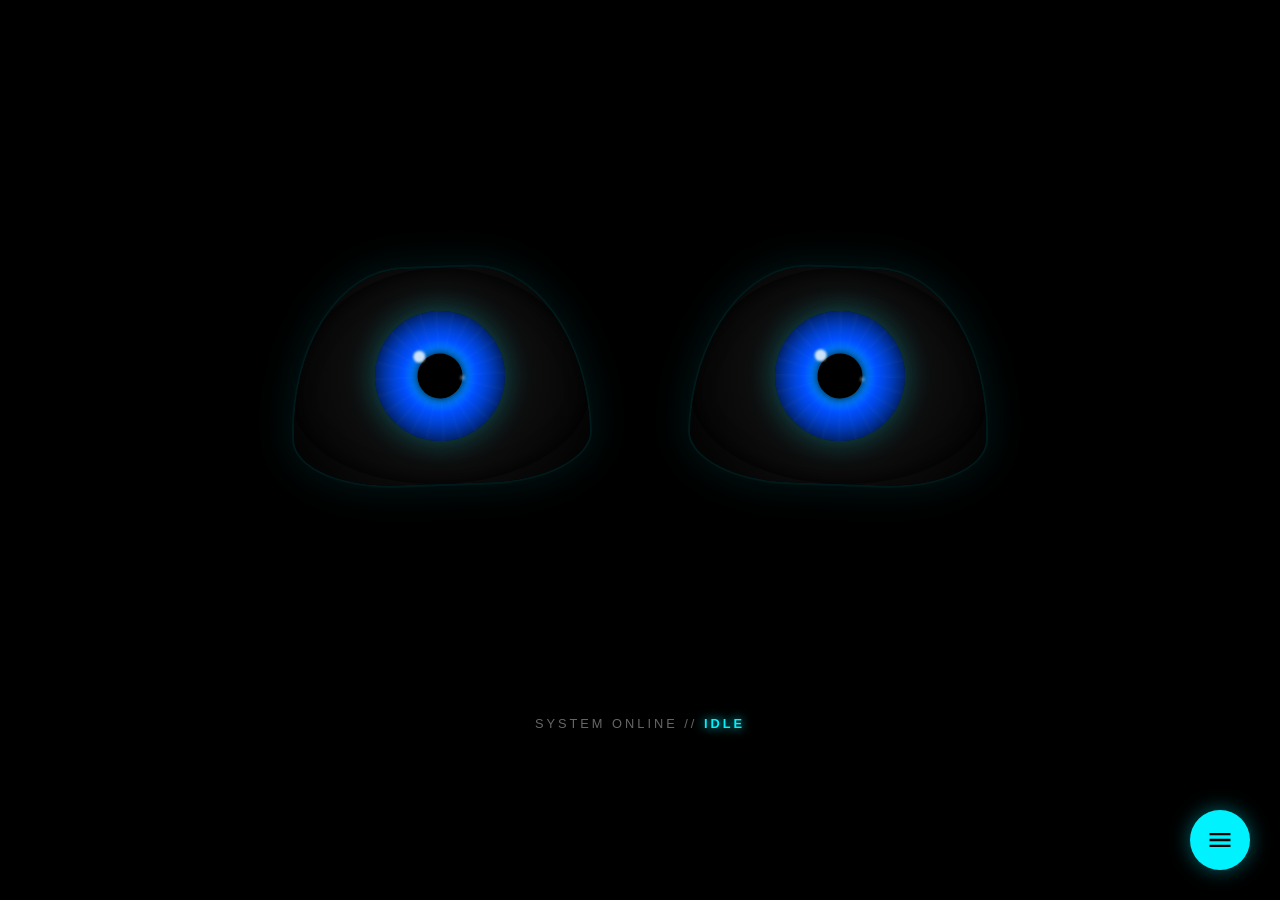
==== commit a7ea85b2: "feat: Rename project from AURA to Nikki, integrate Piper TTS for realistic voice, and enhance UI wit" ====
--- a/templates/index.html
+++ b/templates/index.html
@@ -4,7 +4,7 @@
 <head>
     <meta charset="UTF-8">
     <meta name="viewport" content="width=device-width, initial-scale=1.0">
-    <title>AURA | Sentient OS</title>
+    <title>Nikki | Sentient OS</title>
     <style>
         :root {
             --bg: #000000;
@@ -154,16 +154,41 @@
         }
 
         .eye-socket {
-            width: 280px;
-            height: 180px;
-            /* Almond shape */
+            width: 300px;
+            height: 220px;
             background: #000;
-            border-radius: 50% / 100% 100% 0 0;
-            /* Base ocular structure */
+            border-radius: 50% 50% 45% 45% / 100% 100% 30% 30%;
             position: relative;
             overflow: hidden;
-            border: 2px solid rgba(255, 255, 255, 0.05);
-            box-shadow: 0 0 50px rgba(0, 242, 255, 0.05);
+            border: 2px solid rgba(0, 242, 255, 0.1);
+            box-shadow: 0 0 40px rgba(0, 242, 255, 0.1), inset 0 0 30px #000;
+            transition: all 0.4s cubic-bezier(0.175, 0.885, 0.32, 1.275);
+            transform: rotate(-2deg);
+            /* Micro-tilt for personality */
+        }
+
+        .eye-socket:last-child {
+            transform: rotate(2deg);
+        }
+
+        /* Blush effect */
+        .eye-socket::after {
+            content: '';
+            position: absolute;
+            bottom: 10%;
+            left: 50%;
+            transform: translateX(-50%);
+            width: 100px;
+            height: 40px;
+            background: radial-gradient(ellipse, rgba(255, 50, 100, 0.4) 0%, transparent 70%);
+            opacity: 0;
+            transition: opacity 0.5s;
+            z-index: 25;
+            pointer-events: none;
+        }
+
+        .eye-socket.happy::after {
+            opacity: 1;
         }
 
         /* Almond shape clipping */
@@ -427,6 +452,26 @@
         .mood-display span {
             color: var(--accent);
             font-weight: bold;
+            text-shadow: 0 0 10px var(--accent);
+        }
+
+        /* --- THEME FIXES --- */
+        .btn-ai,
+        .btn-submit,
+        .btn-capture {
+            color: #000;
+            /* Dark text on light accent buttons */
+            font-weight: 700;
+        }
+
+        .nav-item.active {
+            color: var(--accent);
+            background: rgba(0, 242, 255, 0.15);
+        }
+
+        .nav-item {
+            color: #fff;
+            /* Ensure nav text is white */
         }
 
         /* --- SYSTEM TAB --- */
@@ -870,7 +915,7 @@
 
     <!-- ENROLLMENT OVERLAY -->
     <div id="enroll-overlay">
-        <div class="enroll-msg">AURA | Enrollment Mode</div>
+        <div class="enroll-msg">Nikki | Enrollment Mode</div>
         <div class="enroll-sub" id="enroll-target-text">Waiting for face...</div>
         <img id="enroll-feed" src="/video_feed" alt="Feed">
         <button class="btn-submit" style="max-width: 200px; background: var(--error);"
@@ -1182,7 +1227,7 @@
 
         // --- SPEAK & EMOTION ---
         function speak(text) {
-            aiStatus.textContent = `AURA: "${text}"`;
+            aiStatus.textContent = `Nikki: "${text}"`;
             setEyesClass('talking');
 
             fetch('/api/speak', {
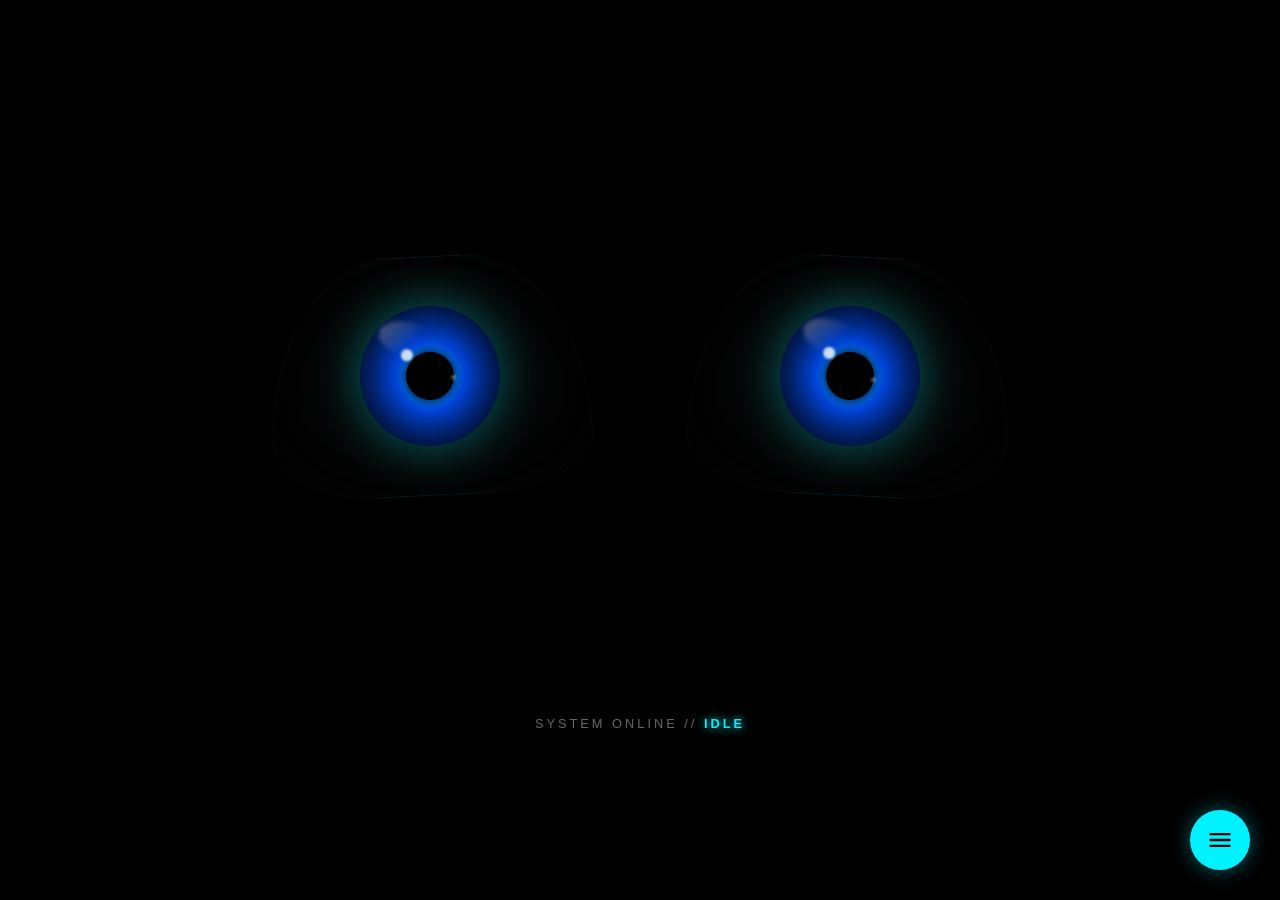
==== commit 0713c132: "feat: Enhance eye animations with new saccade, pupil dilation, and micro-animations, while removing " ====
--- a/templates/index.html
+++ b/templates/index.html
@@ -154,21 +154,20 @@
         }
 
         .eye-socket {
-            width: 300px;
-            height: 220px;
+            width: 320px;
+            height: 240px;
             background: #000;
             border-radius: 50% 50% 45% 45% / 100% 100% 30% 30%;
             position: relative;
             overflow: hidden;
-            border: 2px solid rgba(0, 242, 255, 0.1);
-            box-shadow: 0 0 40px rgba(0, 242, 255, 0.1), inset 0 0 30px #000;
-            transition: all 0.4s cubic-bezier(0.175, 0.885, 0.32, 1.275);
-            transform: rotate(-2deg);
-            /* Micro-tilt for personality */
+            border: 1px solid rgba(0, 242, 255, 0.05);
+            box-shadow: 0 0 60px rgba(0, 0, 0, 1), inset 0 0 40px #000;
+            transition: all 0.5s cubic-bezier(0.4, 0, 0.2, 1);
+            transform: rotate(-3deg);
         }
 
         .eye-socket:last-child {
-            transform: rotate(2deg);
+            transform: rotate(3deg);
         }
 
         /* Blush effect */
@@ -205,40 +204,42 @@
             pointer-events: none;
         }
 
+        /* Blinking Logic (Fast close, natural open) */
         .eyelid {
             position: absolute;
             width: 100%;
             height: 100%;
             background: #000;
             z-index: 30;
-            transition: transform 0.1s ease-out;
+            transition: transform 0.15s cubic-bezier(0.4, 0, 0.2, 1);
         }
 
         .eyelid.top {
             top: 0;
             transform: translateY(-100%);
-            border-bottom: 1px solid rgba(255, 255, 255, 0.1);
+            border-bottom: 2px solid rgba(0, 242, 255, 0.3);
         }
 
         .eyelid.bottom {
             bottom: 0;
             transform: translateY(100%);
-            border-top: 1px solid rgba(255, 255, 255, 0.1);
-        }
-
-        /* Blinking class for JS trigger */
-        .blinking .eyelid.top {
-            transform: translateY(-10%) !important;
-        }
-
-        .blinking .eyelid.bottom {
-            transform: translateY(10%) !important;
+            border-top: 2px solid rgba(0, 242, 255, 0.3);
+        }
+
+        .eye-socket.blinking .eyelid.top {
+            transform: translateY(0%) !important;
+            transition-duration: 0.08s;
+        }
+
+        .eye-socket.blinking .eyelid.bottom {
+            transform: translateY(0%) !important;
+            transition-duration: 0.08s;
         }
 
         .eyeball {
             width: 100%;
             height: 100%;
-            background: radial-gradient(circle at 50% 50%, #1a1a1a 0%, #000 100%);
+            background: radial-gradient(circle at 50% 50%, #0a0a0a 0%, #000 100%);
             position: relative;
             display: flex;
             justify-content: center;
@@ -247,36 +248,65 @@
 
         .iris-group {
             position: absolute;
-            width: 130px;
-            height: 130px;
-            transition: transform 0.15s cubic-bezier(0.1, 0.5, 0.1, 1);
+            width: 140px;
+            height: 140px;
+            transition: transform 0.15s cubic-bezier(0.1, 0.8, 0.1, 1);
+            animation: saccade 10s infinite;
+        }
+
+        @keyframes saccade {
+
+            0%,
+            90%,
+            100% {
+                transform: translate(0, 0);
+            }
+
+            91% {
+                transform: translate(2px, -1px);
+            }
+
+            92% {
+                transform: translate(-1px, 2px);
+            }
+
+            93% {
+                transform: translate(0, 0);
+            }
         }
 
         .iris {
             width: 100%;
             height: 100%;
-            background: radial-gradient(circle, #00f2ff 0%, #0050ff 40%, #001030 100%);
+            background:
+                radial-gradient(circle, #00f2ff 0%, #0050ff 35%, #001030 100%),
+                repeating-conic-gradient(from 0deg, transparent 0, transparent 1deg, rgba(255, 255, 255, 0.02) 2deg);
             border-radius: 50%;
-            box-shadow: 0 0 30px rgba(0, 242, 255, 0.3), inset 0 0 20px rgba(0, 0, 0, 0.5);
+            box-shadow:
+                0 0 50px rgba(0, 242, 255, 0.4),
+                inset 0 0 60px rgba(0, 0, 0, 0.9);
             position: relative;
             overflow: hidden;
         }
 
-        .iris::after {
+        /* Biological gloss reflection */
+        .iris::before {
             content: '';
             position: absolute;
-            top: 0;
-            left: 0;
-            width: 100%;
-            height: 100%;
-            background: repeating-conic-gradient(from 0deg, transparent 0, transparent 10deg, rgba(255, 255, 255, 0.05) 15deg);
-            opacity: 0.4;
+            top: 10%;
+            left: 15%;
+            width: 40%;
+            height: 25%;
+            background: linear-gradient(135deg, rgba(255, 255, 255, 0.3) 0%, transparent 60%);
+            border-radius: 50% 100% 50% 100%;
+            filter: blur(2px);
+            z-index: 10;
         }
 
         .pupil {
             position: absolute;
-            width: 45px;
-            height: 45px;
+            width: 48px;
+            height: 48px;
             background: #000;
             border-radius: 50%;
             top: 50%;
@@ -284,7 +314,60 @@
             transform: translate(-50%, -50%);
             box-shadow: 0 0 10px #000;
             z-index: 2;
-            transition: width 0.3s, height 0.3s;
+            transition: all 0.4s cubic-bezier(0.4, 0, 0.2, 1);
+        }
+
+        /* Mood Dilation */
+        .eye-socket.happy .pupil {
+            width: 56px;
+            height: 56px;
+        }
+
+        .eye-socket.surprised .pupil {
+            width: 38px;
+            height: 38px;
+        }
+
+        /* Sentient Micro-animations */
+        @keyframes pupilPulse {
+
+            0%,
+            100% {
+                transform: translate(-50%, -50%) scale(1);
+            }
+
+            50% {
+                transform: translate(-50%, -50%) scale(1.15);
+            }
+        }
+
+        .eye-socket.talking .pupil {
+            animation: pupilPulse 1.5s infinite ease-in-out;
+            box-shadow: 0 0 20px rgba(0, 242, 255, 0.2);
+        }
+
+        @keyframes thinkingLook {
+
+            0%,
+            100% {
+                transform: translate(-50%, -50%);
+            }
+
+            25% {
+                transform: translate(-45%, -55%);
+            }
+
+            50% {
+                transform: translate(-55%, -45%);
+            }
+
+            75% {
+                transform: translate(-48%, -52%);
+            }
+        }
+
+        .eye-socket.thinking .iris-group {
+            animation: thinkingLook 4s infinite ease-in-out;
         }
 
         .reflection {
@@ -766,13 +849,6 @@
                     d="M12 12c2.21 0 4-1.79 4-4S14.21 4 12 4 8 5.79 8 8s1.79 4 4 4zm0 2c-2.67 0-8 1.34-8 4v2h16v-2c0-2.66-5.33-4-8-4z" />
             </svg>
             <span>Enroll</span>
-        </button>
-        <button class="nav-item" onclick="openTab('vision-lab')">
-            <svg viewBox="0 0 24 24">
-                <path
-                    d="M12 4.5C7 4.5 2.73 7.61 1 12c1.73 4.39 6 7.5 11 7.5s9.27-3.11 11-7.5c-1.73-4.39-6-7.5-11-7.5zM12 17c-2.76 0-5-2.24-5-5s2.24-5 5-5 5 2.24 5 5-2.24 5-5 5zm0-8c-1.66 0-3 1.34-3 3s1.34 3 3 3 3-1.34 3-3-1.34-3-3-3z" />
-            </svg>
-            <span>Vision Lab</span>
         </button>
     </nav>
 
@@ -872,6 +948,7 @@
                     <input type="file" id="file-input" accept="image/*" style="display:block; margin:0.5rem 0;">
                     <button class="btn-submit" id="btn-upload" onclick="uploadAndEnroll()">Upload &amp;
                         Register</button>
+
                     <div style="font-size:0.85rem; color:#666; margin-top:0.5rem;">
                         Or invoke <code>/api/add_student_from_path</code> (POST JSON:
                         {"name":"...","path":"/absolute/or/relative/file.jpg"}) to register an image already on the
@@ -922,22 +999,6 @@
             onclick="cancelLiveEnroll()">Cancel</button>
     </div>
 
-    <!-- TAB 5: VISION LAB -->
-    <div id="vision-lab" class="tab-content">
-        <div class="section-title">Teachable Machine Vision Lab</div>
-        <div class="card" style="margin-bottom: 2rem;">
-            <p style="color:var(--muted); margin-bottom: 1rem;">Launch a local webcam classifier using your TM model.
-            </p>
-            <button class="btn-submit" id="btn-lab-start" onclick="initLab()">Start Vision Engine</button>
-        </div>
-
-        <div class="split-view">
-            <div id="webcam-container" class="video-wrapper" style="min-height: 200px; background: #000;"></div>
-            <div id="label-container" style="display: flex; flex-direction: column; gap: 0.5rem;">
-                <div style="color:var(--muted); font-style: italic;">Engine labels will appear here...</div>
-            </div>
-        </div>
-    </div>
 
     <script>
         // --- STATE ---
@@ -968,61 +1029,6 @@
             }
         }
 
-        // Lab specific logic
-        let labWebcam, labLabelContainer;
-        async function initLab() {
-            const modelURL = TM_MODEL_URL + "model.json";
-            const metadataURL = TM_MODEL_URL + "metadata.json";
-
-            const btn = document.getElementById('btn-lab-start');
-            btn.disabled = true;
-            btn.textContent = "Loading Model...";
-
-            try {
-                const model = await tmImage.load(modelURL, metadataURL);
-                const maxPredictions = model.getTotalClasses();
-
-                const flip = true;
-                labWebcam = new tmImage.Webcam(400, 300, flip);
-                await labWebcam.setup();
-                await labWebcam.play();
-                window.requestAnimationFrame(loopLab);
-
-                document.getElementById("webcam-container").innerHTML = "";
-                document.getElementById("webcam-container").appendChild(labWebcam.canvas);
-                labLabelContainer = document.getElementById("label-container");
-                labLabelContainer.innerHTML = "";
-                for (let i = 0; i < maxPredictions; i++) {
-                    labLabelContainer.appendChild(document.createElement("div"));
-                }
-                btn.textContent = "Engine Running";
-            } catch (e) {
-                alert("Lab initialization failed. Check camera permissions.");
-                btn.disabled = false;
-                btn.textContent = "Start Vision Engine";
-            }
-        }
-
-        async function loopLab() {
-            labWebcam.update();
-            await predictLab();
-            window.requestAnimationFrame(loopLab);
-        }
-
-        async function predictLab() {
-            if (!labWebcam || !tmModel) return;
-            const prediction = await tmModel.predict(labWebcam.canvas);
-            for (let i = 0; i < tmMaxPredictions; i++) {
-                const p = prediction[i];
-                const classPrediction = `<div class="roster-item"><span>${p.className}</span><span>${(p.probability * 100).toFixed(0)}%</span></div>`;
-                labLabelContainer.childNodes[i].innerHTML = classPrediction;
-
-                // bridge to attendance if high confidence
-                if (p.probability > 0.95 && p.className.toLowerCase() !== "background") {
-                    notifyBackendPresence(p.className.toLowerCase());
-                }
-            }
-        }
 
         function startTMProfiling() {
             // Check every 2 seconds
@@ -1076,21 +1082,30 @@
         const micText = document.getElementById('mic-text');
 
         // --- EYE ANIMATION LOGIC ---
+        function triggerBlink() {
+            eyes.forEach(eye => eye.classList.add('blinking'));
+            setTimeout(() => {
+                eyes.forEach(eye => eye.classList.remove('blinking'));
+            }, 150);
+        }
+
         function startBlinking() {
-            if (blinkInterval) clearInterval(blinkInterval);
-
-            blinkInterval = setInterval(() => {
-                const delay = Math.random() * 4000 + 2000;
-                setTimeout(() => {
-                    const specialStates = ['happy', 'panic', 'angry', 'sad', 'surprised', 'talking'];
-                    const shouldBlink = !Array.from(eyes).some(e => specialStates.some(s => e.classList.contains(s)));
-
-                    if (shouldBlink) {
-                        eyes.forEach(eye => eye.classList.remove('active'));
-                        setTimeout(() => eyes.forEach(eye => eye.classList.add('active')), 150);
+            if (blinkInterval) clearTimeout(blinkInterval);
+
+            const nextBlink = Math.random() * 5000 + 2000; // Human blink cadence
+            blinkInterval = setTimeout(() => {
+                const specialStates = ['happy', 'panic', 'angry', 'sad', 'surprised', 'talking', 'thinking'];
+                const isBusy = Array.from(eyes).some(e => specialStates.some(s => e.classList.contains(s)));
+
+                if (!isBusy) {
+                    triggerBlink();
+                    // 10% chance of a realistic double-blink
+                    if (Math.random() < 0.10) {
+                        setTimeout(triggerBlink, 300);
                     }
-                }, delay);
-            }, 4000);
+                }
+                startBlinking();
+            }, nextBlink);
         }
         startBlinking();
 
@@ -1292,10 +1307,22 @@
 
                 setEyesClass(null);
 
-                // --- UNIVERSAL GREETING LOGIC ---
+                // --- SENTIENT RECOGNITION GREETINGS ---
+                const GREETINGS = [
+                    "Hello {name}, welcome back.",
+                    "I see you, {name}.",
+                    "System online. Good to see you, {name}.",
+                    "Access authorized. Greetings, {name}.",
+                    "Welcome, {name}. How can I assist you?",
+                    "Recognized: {name}. Initiating interaction protocols.",
+                    "{name} detected. You're looking well today."
+                ];
+
                 names.forEach(name => {
                     if (name !== 'unknown' && !sessionStorage.getItem('greeted_' + name)) {
-                        speak(`Hello ${name}, welcome back!`);
+                        const randomGreet = GREETINGS[Math.floor(Math.random() * GREETINGS.length)].replace('{name}', name);
+                        setEyesClass('happy'); // Dilate eyes on recognition
+                        setTimeout(() => speak(randomGreet), 500);
                         sessionStorage.setItem('greeted_' + name, 'true');
                     }
                 });
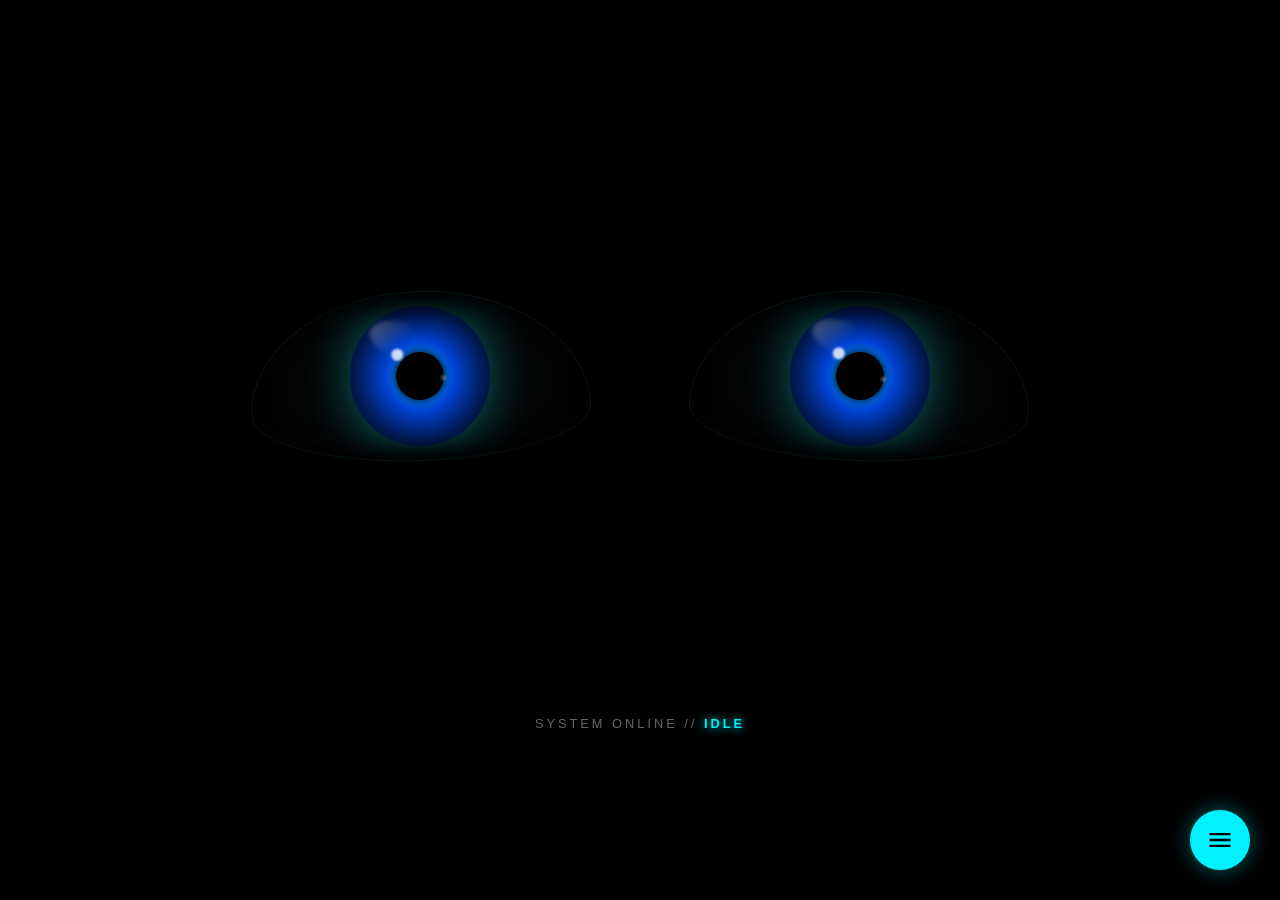
==== commit 2000d36d: "feat: enhance eye and eyelid styling and blinking kinematics for a more biological appearance" ====
--- a/templates/index.html
+++ b/templates/index.html
@@ -154,20 +154,25 @@
         }
 
         .eye-socket {
-            width: 320px;
-            height: 240px;
-            background: #000;
-            border-radius: 50% 50% 45% 45% / 100% 100% 30% 30%;
+            width: 340px;
+            height: 170px;
+            /* Slimmer, more human aspect ratio */
+            background: #050505;
+            /* Anatomical almond contour */
+            border-radius: 50% 50% 50% 50% / 70% 70% 30% 30%;
             position: relative;
             overflow: hidden;
-            border: 1px solid rgba(0, 242, 255, 0.05);
-            box-shadow: 0 0 60px rgba(0, 0, 0, 1), inset 0 0 40px #000;
+            border: 1px solid rgba(0, 242, 255, 0.08);
+            box-shadow:
+                0 0 80px rgba(0, 0, 0, 1),
+                inset 0 15px 40px rgba(0, 0, 0, 1),
+                inset 0 -10px 30px rgba(0, 0, 0, 0.8);
             transition: all 0.5s cubic-bezier(0.4, 0, 0.2, 1);
-            transform: rotate(-3deg);
+            transform: rotate(-2deg);
         }
 
         .eye-socket:last-child {
-            transform: rotate(3deg);
+            transform: rotate(2deg);
         }
 
         /* Blush effect */
@@ -204,36 +209,48 @@
             pointer-events: none;
         }
 
-        /* Blinking Logic (Fast close, natural open) */
+        /* Biological Blinking Kinematics */
         .eyelid {
             position: absolute;
             width: 100%;
             height: 100%;
-            background: #000;
+            background: #020202;
+            /* Flesh tone base under shadow */
             z-index: 30;
-            transition: transform 0.15s cubic-bezier(0.4, 0, 0.2, 1);
+            transition: transform 0.18s cubic-bezier(0.4, 0, 0.2, 1);
         }
 
         .eyelid.top {
             top: 0;
             transform: translateY(-100%);
-            border-bottom: 2px solid rgba(0, 242, 255, 0.3);
+            border-radius: 0 0 50% 50% / 0 0 40% 40%;
+            /* Organic lid curve */
+            border-bottom: 4px solid rgba(0, 0, 0, 0.8);
+            box-shadow: 0 15px 30px rgba(0, 0, 0, 0.9);
         }
 
         .eyelid.bottom {
             bottom: 0;
             transform: translateY(100%);
-            border-top: 2px solid rgba(0, 242, 255, 0.3);
-        }
-
+            border-radius: 50% 50% 0 0 / 40% 40% 0 0;
+            border-top: 4px solid rgba(0, 0, 0, 0.8);
+            box-shadow: 0 -10px 20px rgba(0, 0, 0, 0.9);
+        }
+
+        /* Human blinks are mostly the top lid dropping */
         .eye-socket.blinking .eyelid.top {
-            transform: translateY(0%) !important;
-            transition-duration: 0.08s;
+            transform: translateY(-20%) !important;
+            /* Covers 80% of the eye */
+            transition-duration: 0.05s;
+            /* Snapping close */
+            transition-timing-function: cubic-bezier(0.8, 0, 1, 1);
         }
 
         .eye-socket.blinking .eyelid.bottom {
-            transform: translateY(0%) !important;
-            transition-duration: 0.08s;
+            transform: translateY(80%) !important;
+            /* Rises 20% to meet top lid */
+            transition-duration: 0.05s;
+            transition-timing-function: cubic-bezier(0.8, 0, 1, 1);
         }
 
         .eyeball {
